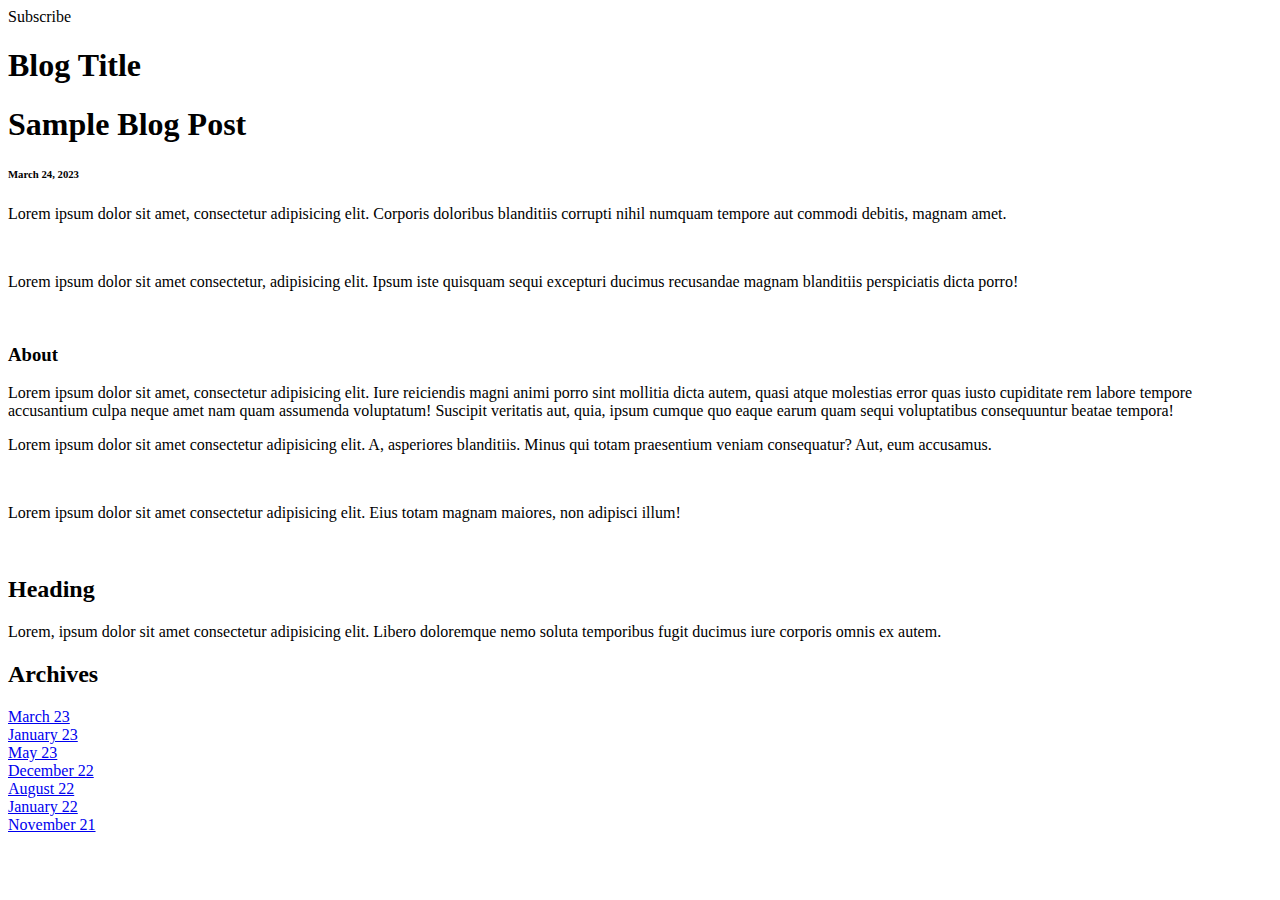
==== post1.html @ 0a448c6f "Update post1.html" ====
<!DOCTYPE html>
<html lang="en">
<head>
    <meta charset="UTF-8">
    <meta http-equiv="X-UA-Compatible" content="IE=edge">
    <meta name="viewport" content="width=device-width, initial-scale=1.0">
    <title>Post</title>
    <link rel="stylesheet" href="post1.css">
</head>
<body>

    <div class="wrapper">

        <div class="container">
            <div class="box" id="header">
                <div class="flex">
                    <div class="hdiv">Subscribe</div>
                <div class="hdiv">
                    <h1>Blog Title</h1>
                </div>
                </div>
            </div>
            <div class="box" id="content">
                <div class="nestedGrid">
                    <div class="con">
                        <h1>Sample Blog Post</h1>
                        <h6>March 24, 2023</h6>
                        <p>Lorem ipsum dolor sit amet, consectetur adipisicing elit. Corporis doloribus blanditiis corrupti nihil numquam tempore aut commodi debitis, magnam amet.</p>
                        <br>
                        <p>Lorem ipsum dolor sit amet consectetur, adipisicing elit. Ipsum iste quisquam sequi excepturi ducimus recusandae magnam blanditiis perspiciatis dicta porro!</p>
                        <br>
                    </div>
                    
                    <div class="con">
                        <h3>About</h3>
                        <p>Lorem ipsum dolor sit amet, consectetur adipisicing elit. Iure reiciendis magni animi porro sint mollitia dicta autem, quasi atque molestias error quas iusto cupiditate rem labore tempore accusantium culpa neque amet nam quam assumenda voluptatum! Suscipit veritatis aut, quia, ipsum cumque quo eaque earum quam sequi voluptatibus consequuntur beatae tempora!</p>
                    </div>
                    
                    <div class="con">
                        <div class="line">
                            <p>Lorem ipsum dolor sit amet consectetur adipisicing elit. A, asperiores blanditiis. Minus qui totam praesentium veniam consequatur? Aut, eum accusamus.</p>
                        </div>
                        <br>
                        <p>Lorem ipsum dolor sit amet consectetur adipisicing elit. Eius totam magnam maiores, non adipisci illum!</p>
                        <br>
                        <h2>Heading</h2>
                        <p>Lorem, ipsum dolor sit amet consectetur adipisicing elit. Libero doloremque nemo soluta temporibus fugit ducimus iure corporis omnis ex autem.</p>

                    </div>
                    
                    <div class="con">
                        <h2>Archives</h2>
                        <a href="#">March 23</a><br>
                        <a href="#">January 23</a><br>
                        <a href="#">May 23</a><br>
                        <a href="#">December 22</a><br>
                        <a href="#">August 22</a><br>
                        <a href="#">January 22</a><br>
                        <a href="#">November 21</a>

                    </div>
                    
                    

                </div>
            </div>
       
        </div>


    </div>
    
</body>
</html>
---- post1.css ----

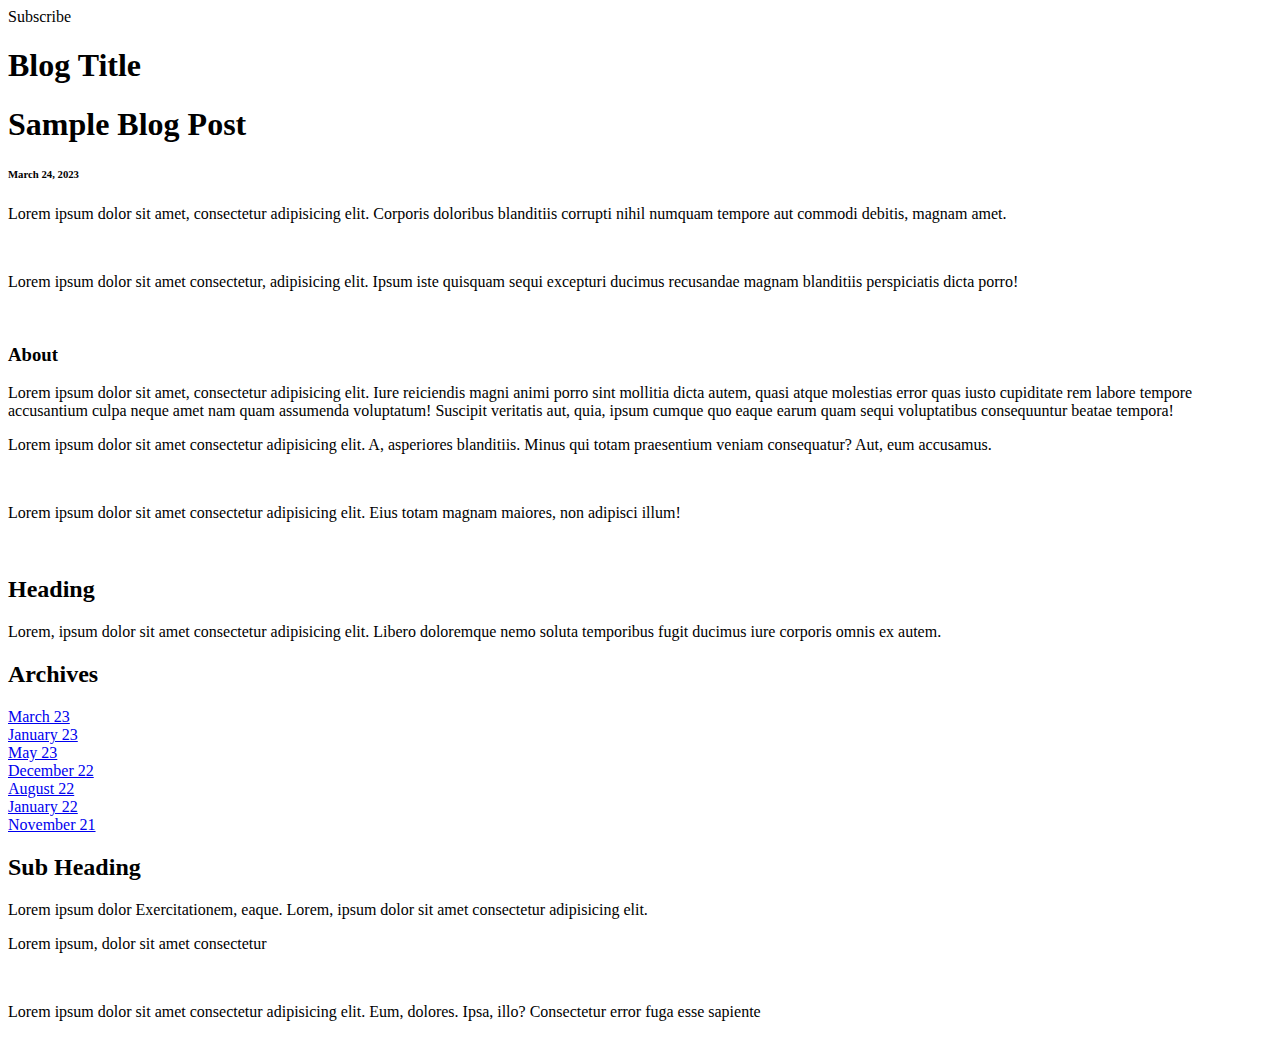
==== commit 940359a7: "Update post1.html" ====
--- a/post1.html
+++ b/post1.html
@@ -61,7 +61,16 @@
 
                     </div>
                     
-                    
+                    <div class="con">
+                        <h2>Sub Heading</h2>
+                        <p>Lorem ipsum dolor Exercitationem, eaque. Lorem, ipsum dolor sit amet consectetur adipisicing elit.</p>
+                        
+                        <div class="div3">
+                            <p class="line">Lorem ipsum, dolor sit amet consectetur</p>
+                        </div>
+                        <br>
+                        <p>Lorem ipsum dolor sit amet consectetur adipisicing elit. Eum, dolores. Ipsa, illo? Consectetur error fuga esse sapiente</p>
+                    </div>
 
                 </div>
             </div>
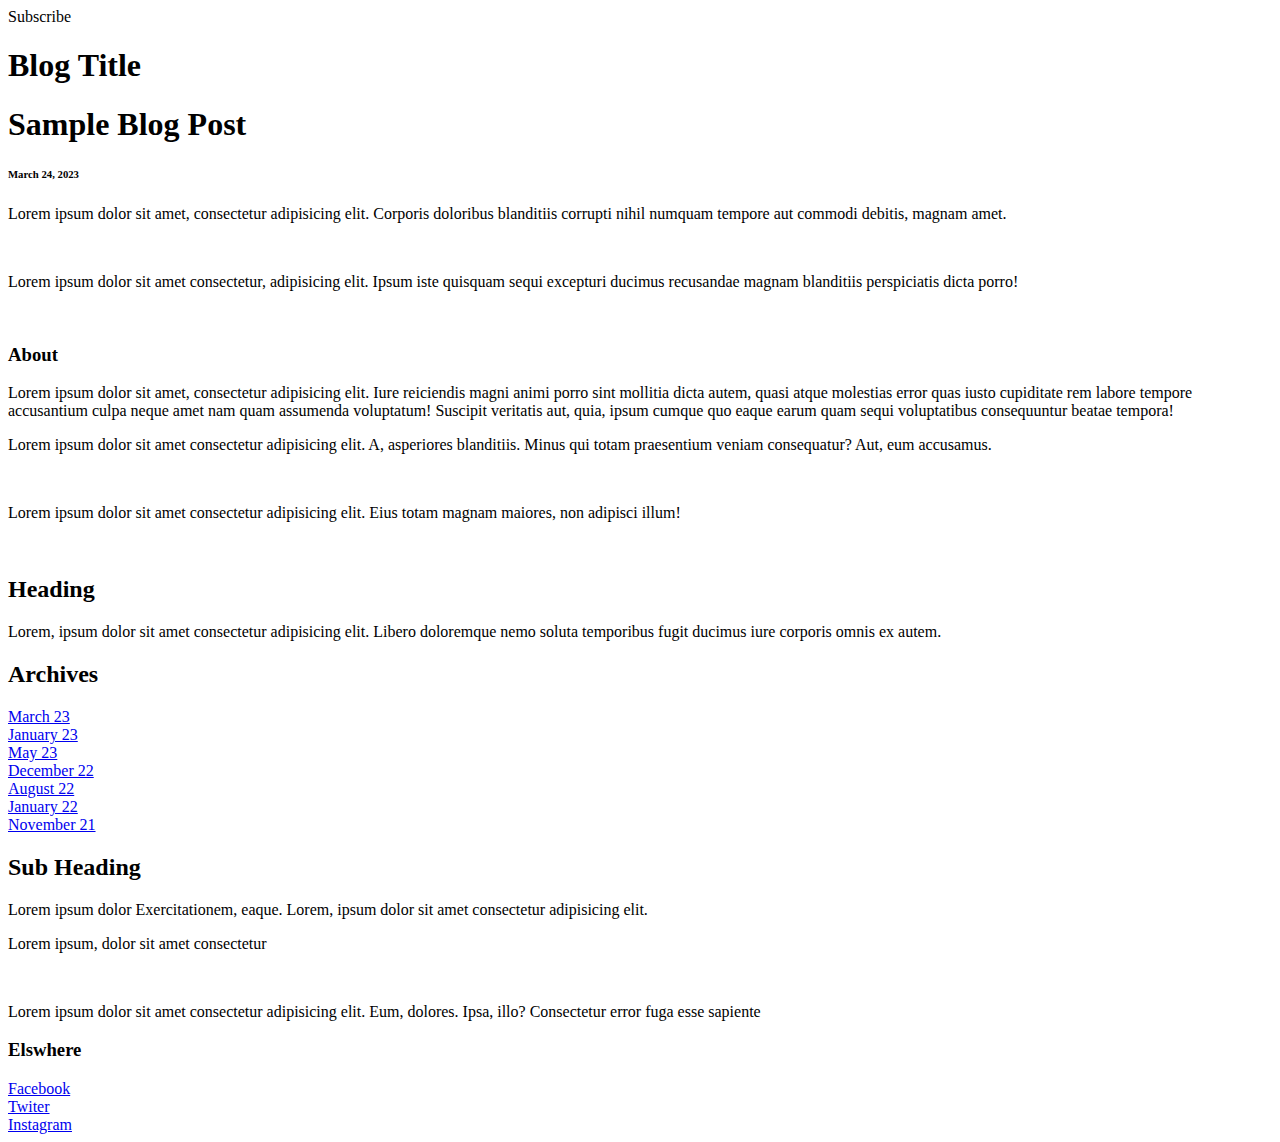
==== commit 9c526b07: "Update post1.html" ====
--- a/post1.html
+++ b/post1.html
@@ -71,6 +71,15 @@
                         <br>
                         <p>Lorem ipsum dolor sit amet consectetur adipisicing elit. Eum, dolores. Ipsa, illo? Consectetur error fuga esse sapiente</p>
                     </div>
+                    
+                    <div class="con">
+                        <h3>Elswhere</h3>
+                        <a href="#">Facebook</a>
+                        <br>
+                        <a href="#">Twiter</a>
+                        <br>
+                        <a href="#">Instagram</a>
+                    </div>
 
                 </div>
             </div>
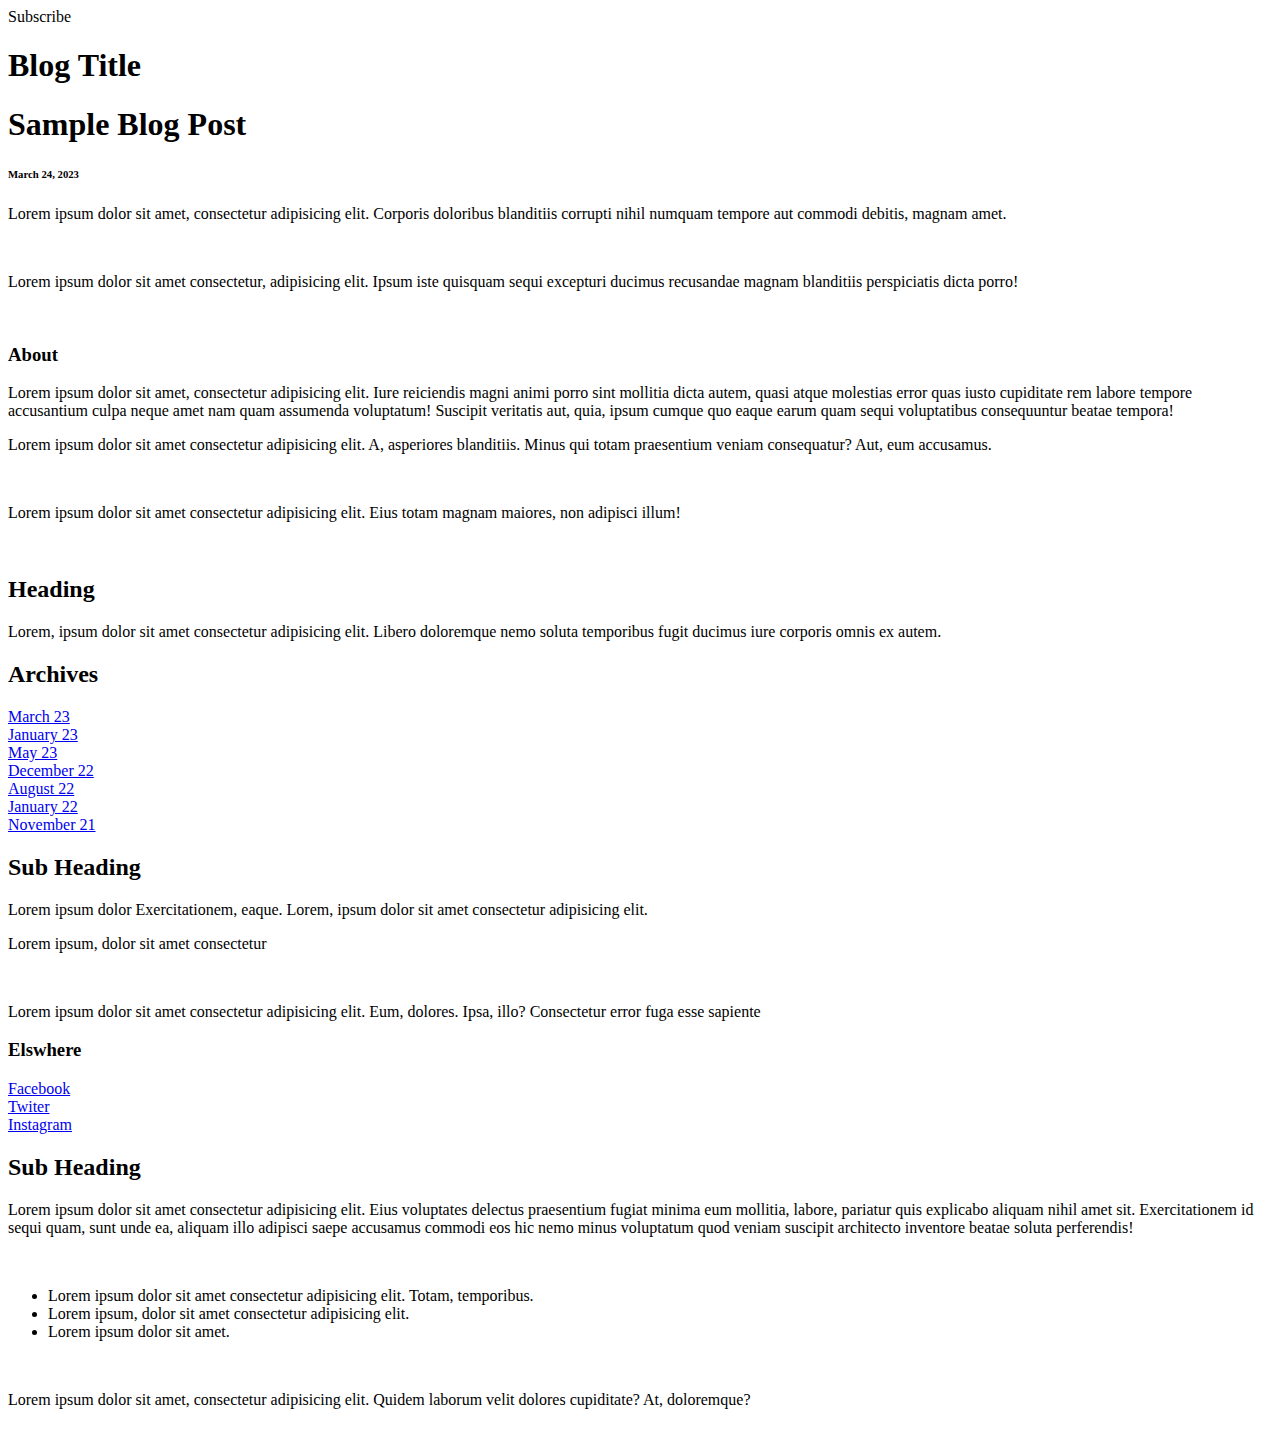
==== commit a1e3f65f: "Update post1.html" ====
--- a/post1.html
+++ b/post1.html
@@ -80,6 +80,21 @@
                         <br>
                         <a href="#">Instagram</a>
                     </div>
+                    
+                    <div class="con">
+                        <h2>Sub Heading</h2>
+                        <p>Lorem ipsum dolor sit amet consectetur adipisicing elit. Eius voluptates delectus praesentium fugiat minima eum mollitia, labore, pariatur quis explicabo aliquam nihil amet sit. Exercitationem id sequi quam, sunt unde ea, aliquam illo adipisci saepe accusamus commodi eos hic nemo minus voluptatum quod veniam suscipit architecto inventore beatae soluta perferendis!</p>
+                        <br>
+                        <ul>
+                            <li>Lorem ipsum dolor sit amet consectetur adipisicing elit. Totam, temporibus.</li>
+                            <li>Lorem ipsum, dolor sit amet consectetur adipisicing elit.</li>
+                            <li>Lorem ipsum dolor sit amet.</li>
+                        </ul>
+                        <br>
+                        <p>Lorem ipsum dolor sit amet, consectetur adipisicing elit. Quidem laborum velit dolores cupiditate? At, doloremque?</p>
+                        <br>
+                        
+                    </div>
 
                 </div>
             </div>
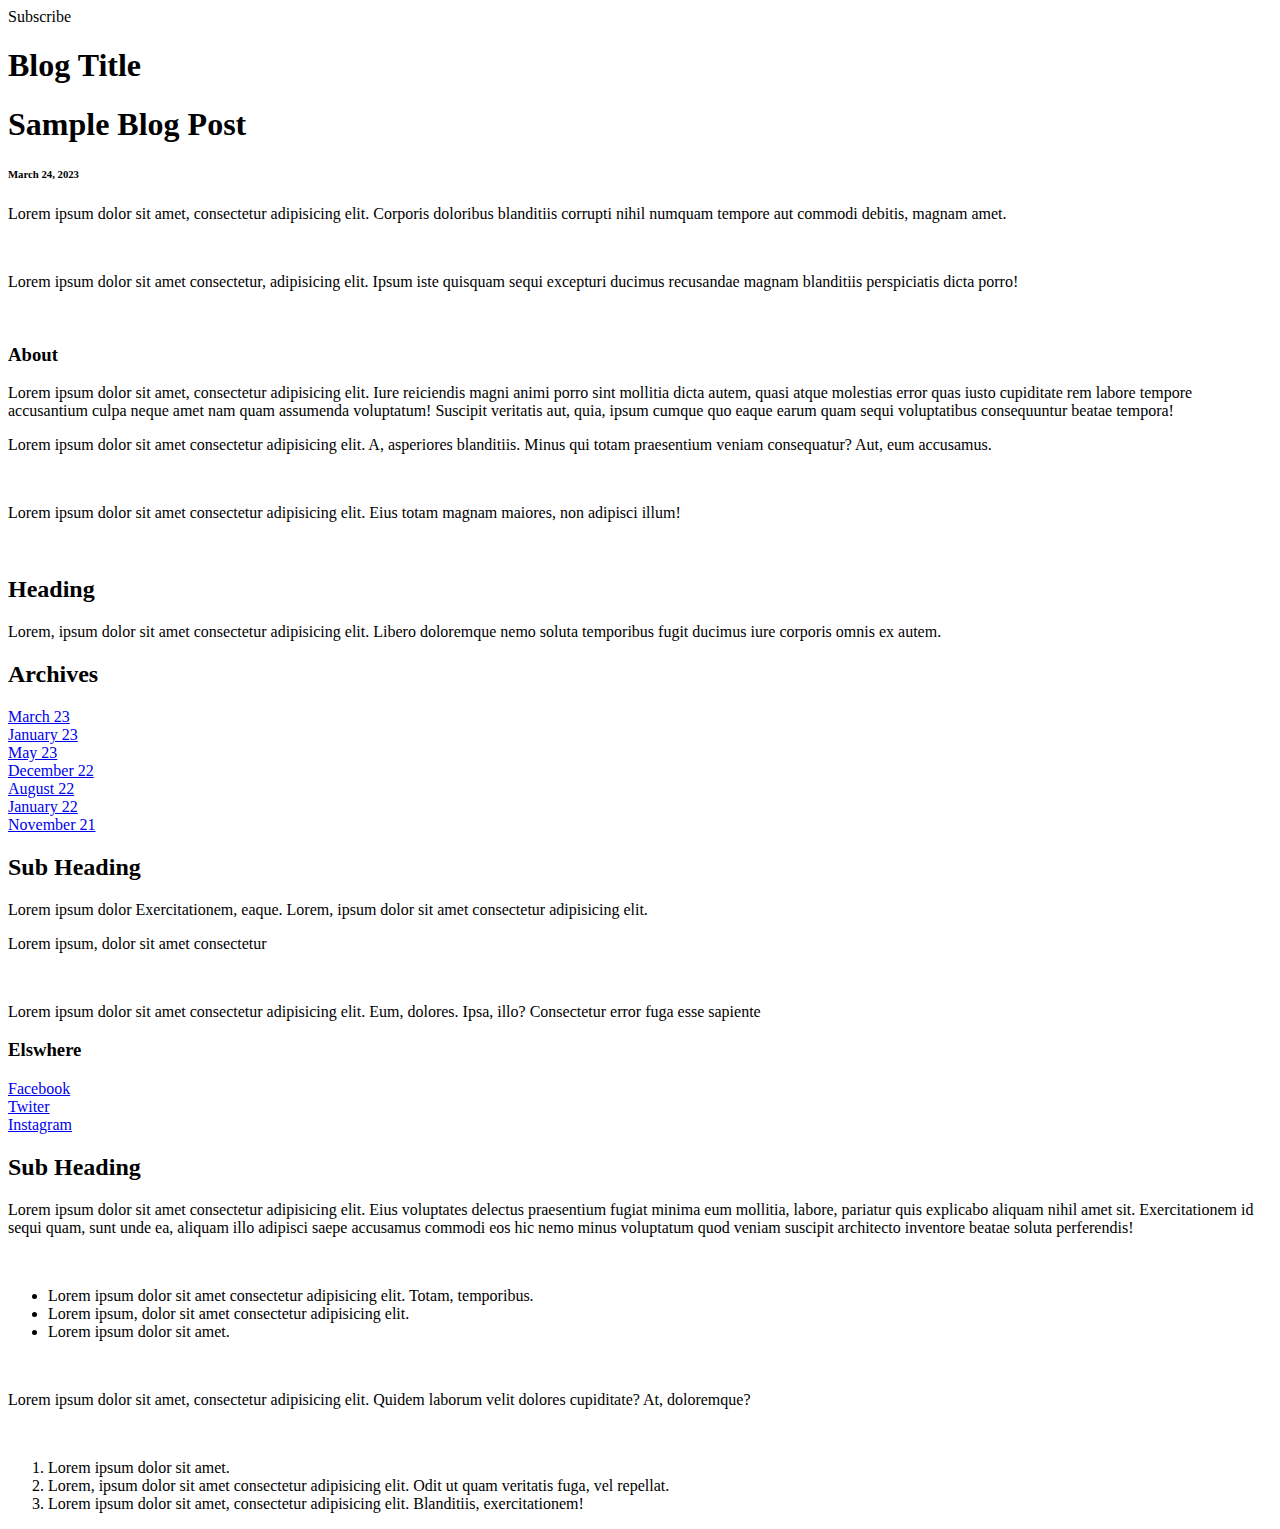
==== commit c69fa54d: "Update post1.html" ====
--- a/post1.html
+++ b/post1.html
@@ -93,6 +93,11 @@
                         <br>
                         <p>Lorem ipsum dolor sit amet, consectetur adipisicing elit. Quidem laborum velit dolores cupiditate? At, doloremque?</p>
                         <br>
+                        <ol class="ol">
+                            <li>Lorem ipsum dolor sit amet.</li>
+                            <li>Lorem, ipsum dolor sit amet consectetur adipisicing elit. Odit ut quam veritatis fuga, vel repellat.</li>
+                            <li>Lorem ipsum dolor sit amet, consectetur adipisicing elit. Blanditiis, exercitationem!</li>
+                        </ol>
                         
                     </div>
 
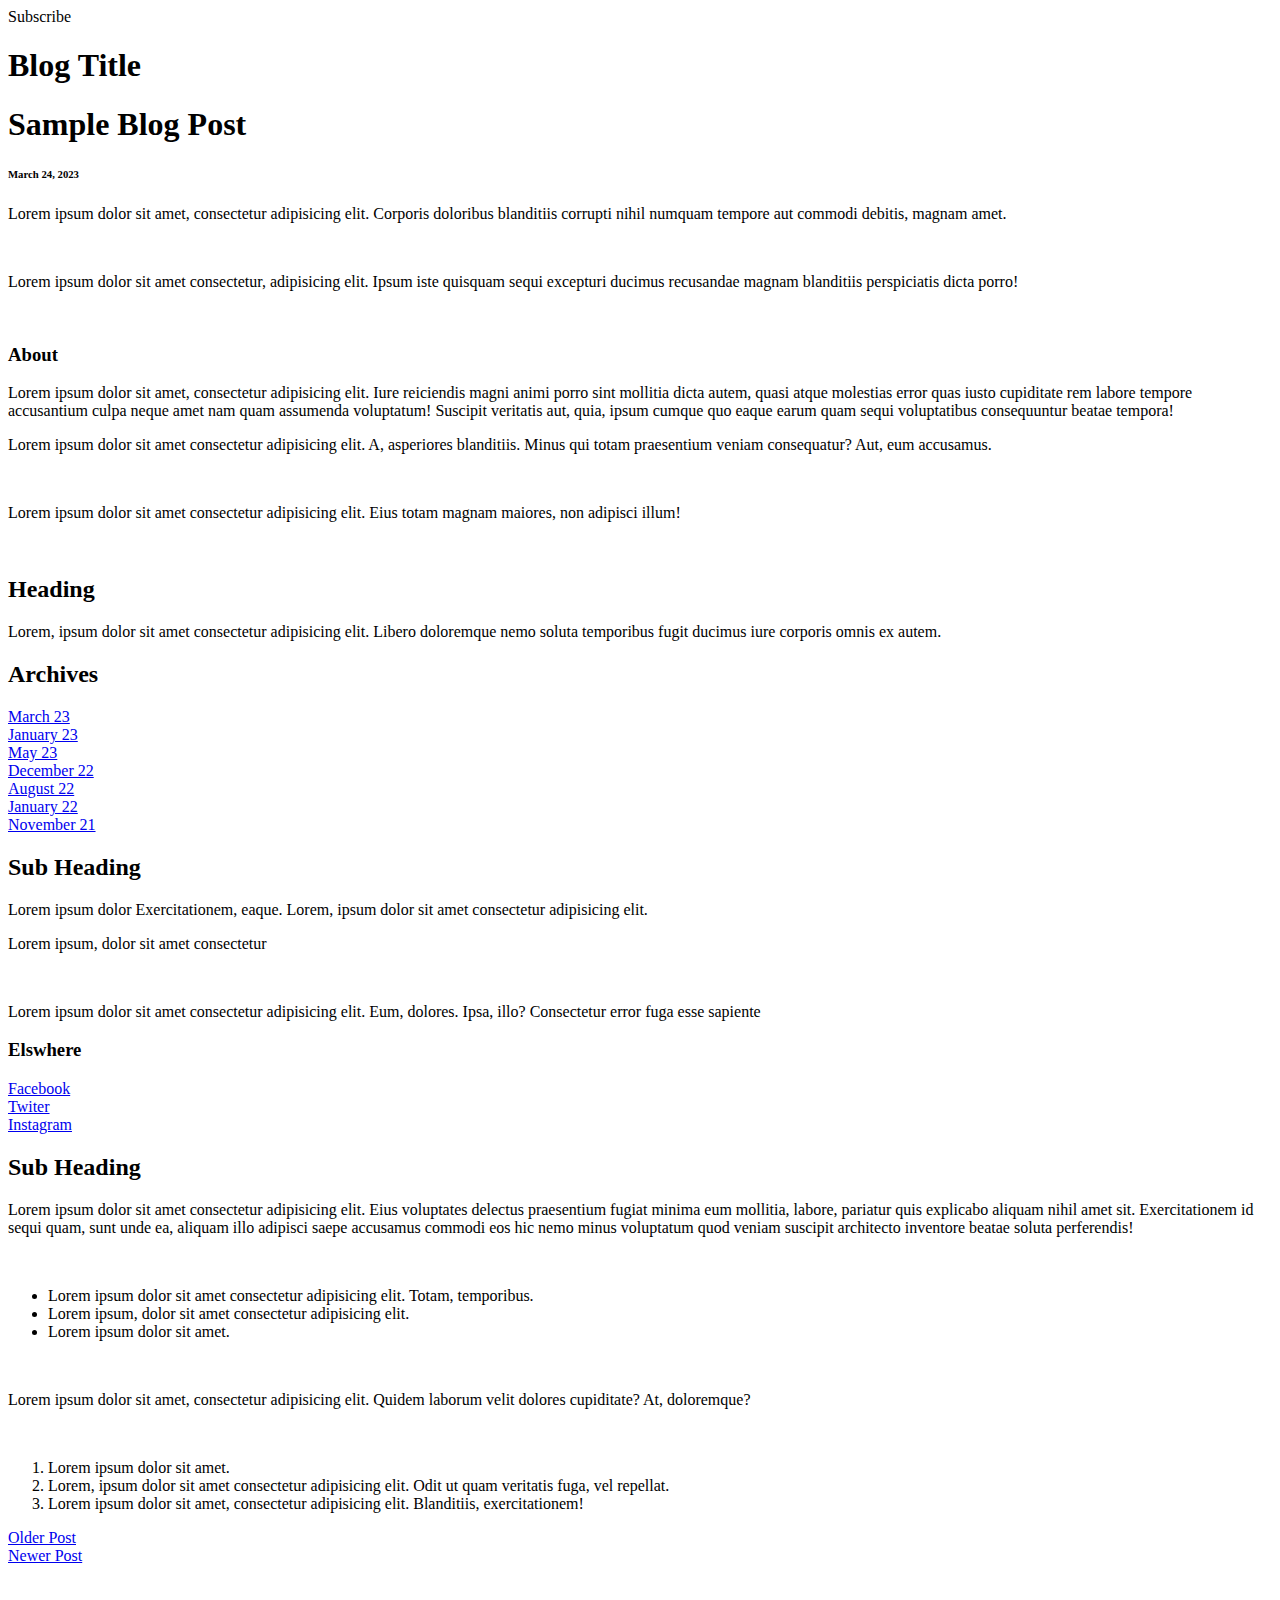
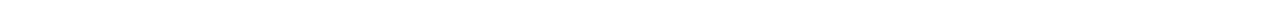
==== commit b9de3c07: "Update post1.html" ====
--- a/post1.html
+++ b/post1.html
@@ -103,6 +103,18 @@
 
                 </div>
             </div>
+            
+            <div class="box" id="footer">
+                <div class="footer">
+                    <a class="a" href="index.html">Older Post</a>
+                </div>
+                <div class="footer">
+                    <a class="a" href="#">Newer Post</a>
+                </div>
+                <br>
+                <br>
+                <br>
+            </div>
        
         </div>
 
